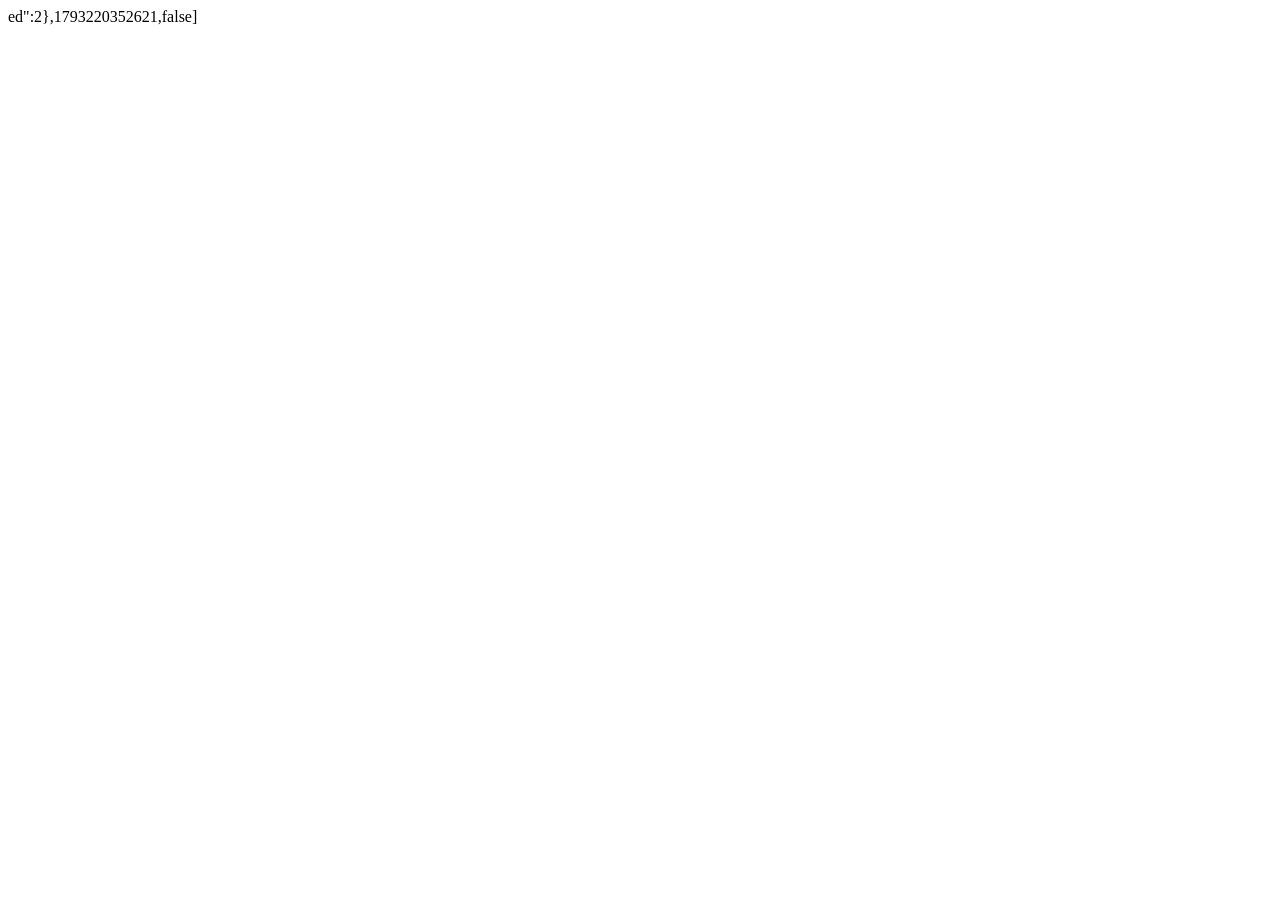
==== frontend/public/index.html @ 764337b1 "feat: add static frontend files" ====
<!DOCTYPE html><html  lang="ru"><head><meta charset="utf-8"><meta name="viewport" content="width=device-width, initial-scale=1"><script type="importmap">{"imports":{"#entry":"/_nuxt/BQwtX51l.js"}}</script><link rel="stylesheet" href="/_nuxt/entry.B6oYTIGT.css" crossorigin><link rel="modulepreload" as="script" crossorigin href="/_nuxt/BQwtX51l.js"><link rel="modulepreload" as="script" crossorigin href="/_nuxt/CyhCXr4q.js"><link rel="modulepreload" as="script" crossorigin href="/_nuxt/t1Kvemwf.js"><link rel="modulepreload" as="script" crossorigin href="/_nuxt/Co8RNOl-.js"><link rel="modulepreload" as="script" crossorigin href="/_nuxt/B7obm__X.js"><script type="module" src="/_nuxt/BQwtX51l.js" crossorigin></script><link rel="prefetch" as="style" crossorigin href="/_nuxt/default.D3cQ8G2j.css"><link rel="prefetch" as="style" crossorigin href="/_nuxt/forwardRefs.CCz9w50s.css"><link rel="prefetch" as="style" crossorigin href="/_nuxt/VOverlay.DObTzQ9r.css"><link rel="prefetch" as="script" crossorigin href="/_nuxt/DvZ-__Bs.js"><link rel="prefetch" as="script" crossorigin href="/_nuxt/CKFwIf8L.js"><link rel="prefetch" as="script" crossorigin href="/_nuxt/B7qR3eeE.js"><link rel="prefetch" as="style" crossorigin href="/_nuxt/error-404.DpKY_dMl.css"><link rel="prefetch" as="script" crossorigin href="/_nuxt/C6-YDqFL.js"><link rel="prefetch" as="script" crossorigin href="/_nuxt/BDNMzG2s.js"><link rel="prefetch" as="style" crossorigin href="/_nuxt/error-500.CmR4p1fc.css"><link rel="prefetch" as="script" crossorigin href="/_nuxt/DFLiIzUh.js"><link rel="icon" href="/favicon.ico"></head><body><div id="__nuxt"></div><div id="teleports"></div><script>window.__NUXT_SITE_CONFIG__={_priority:{env:-15,indexable:-3,url:0},env:"production",indexable:false,url:"http:\u002F\u002Flocalhost:8088"}</script><script>window.__NUXT__={};window.__NUXT__.config={public:{apiBase:"",siteUrl:"http://localhost:8088","nuxt-robots":{version:"7.0.2",debug:false,credits:true,groups:[{userAgent:["*"],allow:["/"],comment:[],disallow:[],contentUsage:[],contentSignal:[],_indexable:true,_rules:[{pattern:"/",allow:true}],_normalized:true},{comment:[],disallow:[""],allow:[],userAgent:["*"],contentUsage:[],contentSignal:[],_indexable:true,_rules:[],_normalized:true}],sitemap:["/sitemap.xml"],header:true,robotsEnabledValue:"index, follow, max-image-preview:large, max-snippet:-1, max-video-preview:-1",robotsDisabledValue:"noindex, nofollow",cacheControl:"max-age=14400, must-revalidate",botDetection:true}},app:{baseURL:"/",buildId:"783325ab-8844-4b6c-a6cb-1ed3bccfe886",buildAssetsDir:"/_nuxt/",cdnURL:""}}</script><script type="application/json" data-nuxt-data="nuxt-app" data-ssr="false" id="__NUXT_DATA__">[{"prerenderedAt":1,"serverRendered":2},1793220352619,false]</script></body></html>ed":2},1793220352621,false]</script></body></html>
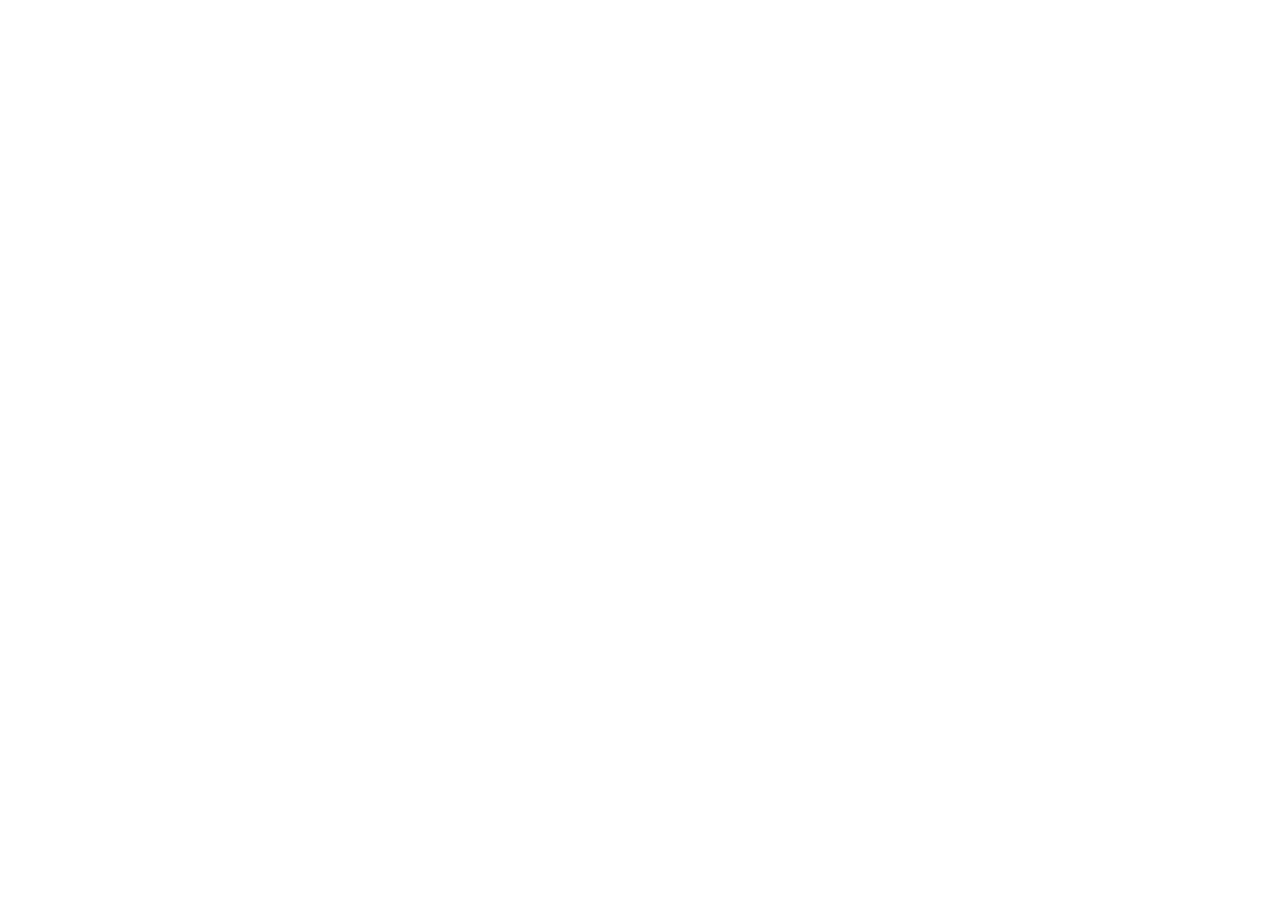
==== commit f75110e0: "feat: change work with task_id" ====
--- a/frontend/public/index.html
+++ b/frontend/public/index.html
@@ -1 +1 @@
-<!DOCTYPE html><html  lang="ru"><head><meta charset="utf-8"><meta name="viewport" content="width=device-width, initial-scale=1"><script type="importmap">{"imports":{"#entry":"/_nuxt/BQwtX51l.js"}}</script><link rel="stylesheet" href="/_nuxt/entry.B6oYTIGT.css" crossorigin><link rel="modulepreload" as="script" crossorigin href="/_nuxt/BQwtX51l.js"><link rel="modulepreload" as="script" crossorigin href="/_nuxt/CyhCXr4q.js"><link rel="modulepreload" as="script" crossorigin href="/_nuxt/t1Kvemwf.js"><link rel="modulepreload" as="script" crossorigin href="/_nuxt/Co8RNOl-.js"><link rel="modulepreload" as="script" crossorigin href="/_nuxt/B7obm__X.js"><script type="module" src="/_nuxt/BQwtX51l.js" crossorigin></script><link rel="prefetch" as="style" crossorigin href="/_nuxt/default.D3cQ8G2j.css"><link rel="prefetch" as="style" crossorigin href="/_nuxt/forwardRefs.CCz9w50s.css"><link rel="prefetch" as="style" crossorigin href="/_nuxt/VOverlay.DObTzQ9r.css"><link rel="prefetch" as="script" crossorigin href="/_nuxt/DvZ-__Bs.js"><link rel="prefetch" as="script" crossorigin href="/_nuxt/CKFwIf8L.js"><link rel="prefetch" as="script" crossorigin href="/_nuxt/B7qR3eeE.js"><link rel="prefetch" as="style" crossorigin href="/_nuxt/error-404.DpKY_dMl.css"><link rel="prefetch" as="script" crossorigin href="/_nuxt/C6-YDqFL.js"><link rel="prefetch" as="script" crossorigin href="/_nuxt/BDNMzG2s.js"><link rel="prefetch" as="style" crossorigin href="/_nuxt/error-500.CmR4p1fc.css"><link rel="prefetch" as="script" crossorigin href="/_nuxt/DFLiIzUh.js"><link rel="icon" href="/favicon.ico"></head><body><div id="__nuxt"></div><div id="teleports"></div><script>window.__NUXT_SITE_CONFIG__={_priority:{env:-15,indexable:-3,url:0},env:"production",indexable:false,url:"http:\u002F\u002Flocalhost:8088"}</script><script>window.__NUXT__={};window.__NUXT__.config={public:{apiBase:"",siteUrl:"http://localhost:8088","nuxt-robots":{version:"7.0.2",debug:false,credits:true,groups:[{userAgent:["*"],allow:["/"],comment:[],disallow:[],contentUsage:[],contentSignal:[],_indexable:true,_rules:[{pattern:"/",allow:true}],_normalized:true},{comment:[],disallow:[""],allow:[],userAgent:["*"],contentUsage:[],contentSignal:[],_indexable:true,_rules:[],_normalized:true}],sitemap:["/sitemap.xml"],header:true,robotsEnabledValue:"index, follow, max-image-preview:large, max-snippet:-1, max-video-preview:-1",robotsDisabledValue:"noindex, nofollow",cacheControl:"max-age=14400, must-revalidate",botDetection:true}},app:{baseURL:"/",buildId:"783325ab-8844-4b6c-a6cb-1ed3bccfe886",buildAssetsDir:"/_nuxt/",cdnURL:""}}</script><script type="application/json" data-nuxt-data="nuxt-app" data-ssr="false" id="__NUXT_DATA__">[{"prerenderedAt":1,"serverRendered":2},1793220352619,false]</script></body></html>ed":2},1793220352621,false]</script></body></html>+<!DOCTYPE html><html  lang="ru"><head><meta charset="utf-8"><meta name="viewport" content="width=device-width, initial-scale=1"><script type="importmap">{"imports":{"#entry":"/_nuxt/B-1IR7m9.js"}}</script><link rel="stylesheet" href="/_nuxt/entry.B6oYTIGT.css" crossorigin><link rel="modulepreload" as="script" crossorigin href="/_nuxt/B-1IR7m9.js"><link rel="modulepreload" as="script" crossorigin href="/_nuxt/CzzNg9te.js"><link rel="modulepreload" as="script" crossorigin href="/_nuxt/t1Kvemwf.js"><link rel="modulepreload" as="script" crossorigin href="/_nuxt/BG1fVrkb.js"><link rel="modulepreload" as="script" crossorigin href="/_nuxt/C3WESDM5.js"><script type="module" src="/_nuxt/B-1IR7m9.js" crossorigin></script><link rel="prefetch" as="style" crossorigin href="/_nuxt/default.D3cQ8G2j.css"><link rel="prefetch" as="style" crossorigin href="/_nuxt/forwardRefs.CCz9w50s.css"><link rel="prefetch" as="style" crossorigin href="/_nuxt/VOverlay.DObTzQ9r.css"><link rel="prefetch" as="script" crossorigin href="/_nuxt/DFsUFnvG.js"><link rel="prefetch" as="script" crossorigin href="/_nuxt/C4FnYSMe.js"><link rel="prefetch" as="script" crossorigin href="/_nuxt/B3GBbLvn.js"><link rel="prefetch" as="style" crossorigin href="/_nuxt/error-404.DpKY_dMl.css"><link rel="prefetch" as="script" crossorigin href="/_nuxt/BnFuVks8.js"><link rel="prefetch" as="script" crossorigin href="/_nuxt/BDNMzG2s.js"><link rel="prefetch" as="style" crossorigin href="/_nuxt/error-500.CmR4p1fc.css"><link rel="prefetch" as="script" crossorigin href="/_nuxt/BLSCneLe.js"><link rel="icon" href="/favicon.ico"><meta name="robots" content="noindex, nofollow" /></head><body><div id="__nuxt"></div><div id="teleports"></div><script>window.__NUXT_SITE_CONFIG__={_priority:{env:-15,indexable:-3,url:0},env:"production",indexable:false,url:"https:\u002F\u002Fsurplus-findings-dollars-tension.trycloudflare.com"}</script><script>window.__NUXT__={};window.__NUXT__.config={public:{apiBase:"https://surplus-findings-dollars-tension.trycloudflare.com",siteUrl:"https://surplus-findings-dollars-tension.trycloudflare.com","nuxt-robots":{version:"7.0.2",debug:false,credits:true,groups:[{userAgent:["*"],allow:["/"],comment:[],disallow:[],contentUsage:[],contentSignal:[],_indexable:true,_rules:[{pattern:"/",allow:true}],_normalized:true},{comment:[],disallow:[""],allow:[],userAgent:["*"],contentUsage:[],contentSignal:[],_indexable:true,_rules:[],_normalized:true}],sitemap:["/sitemap.xml"],header:true,robotsEnabledValue:"index, follow, max-image-preview:large, max-snippet:-1, max-video-preview:-1",robotsDisabledValue:"noindex, nofollow",cacheControl:"max-age=14400, must-revalidate",botDetection:true}},app:{baseURL:"/",buildId:"9aeb2a98-278a-4f3c-bb11-d998a6ec2033",buildAssetsDir:"/_nuxt/",cdnURL:""}}</script><script type="application/json" data-nuxt-data="nuxt-app" data-ssr="false" id="__NUXT_DATA__">[{"prerenderedAt":1,"serverRendered":2},1793288569904,false]</script></body></html>
